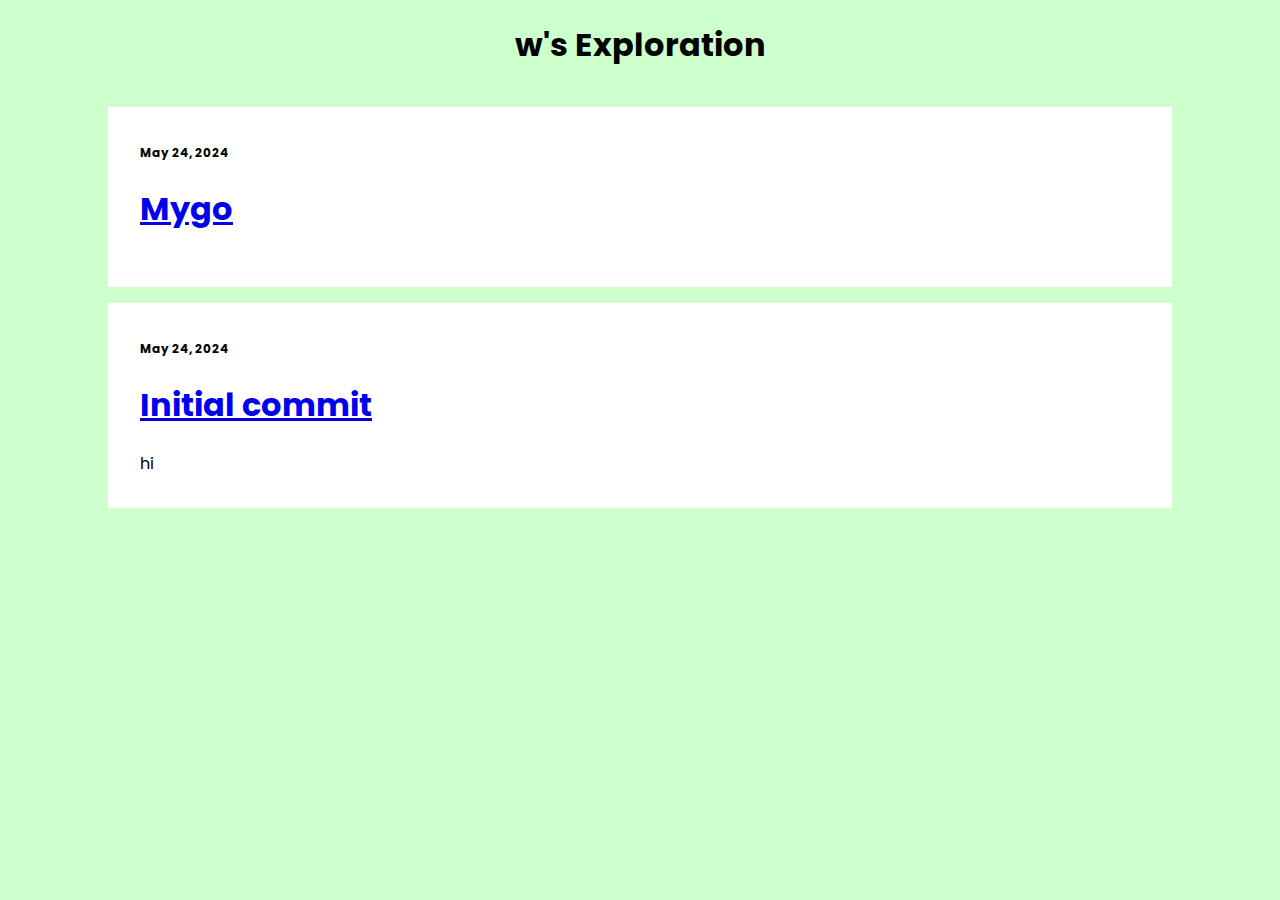
==== index.html @ 5b4bbf03 "20240524" ====
<!DOCTYPE html>
<html lang="en">
<head>
  <meta charset="utf-8">
  <meta http-equiv="X-UA-Compatible" content="IE=edge">
  <meta name="viewport" content="width=device-width, initial-scale=1.0">
  <meta name="csrf-token" content="OikUFx1GMx06XDZIPwIVBCFUE2MZUVNTsPlxwvIRTlo2JuaNk6D0Lgk6">
<title data-suffix=" · Phoenix Framework">Gallery · Phoenix Framework</title>
  <link phx-track-static rel="stylesheet" href="/assets/app.css">
</head>
<body id="body">
  <header>
    <h1><a href="/">w's Exploration</a></h1>
  </header>
<div class="gallery">
<span class="date">May 24, 2024</span>
<h1>
<a href="/2024/05/mygo">
  Mygo
</a>
</h1>
</div>
<div class="gallery">
<span class="date">May 24, 2024</span>
<h1>
<a href="/2024/05/new">
  Initial commit
</a>
</h1>
hi
</div>
  <div id="collection_view_back" style="display: none;"></div>
  <div id="collection_view" style="display: none;">
  <div>
  <input type="radio" name="collection_view" id="chk_a" checked>
  <input type="radio" name="collection_view" id="chk_b">
  <input type="radio" name="collection_view" id="chk_c">
  <input type="radio" name="collection_view" id="chk_d">
  <div id="collection_view_images">
    <img class="im_a" src="">
    <img class="im_b" src="">
    <img class="im_c" src="">
    <img class="im_d" src="">
  </div>
  <div id="collection_view_labels">
    <label for="chk_a">1</label>
    <label for="chk_b">2</label>
    <label for="chk_c">3</label>
    <label for="chk_d">4</label>
  </div>
  </div>
  </div>
  <footer>
  </footer>
  <script defer phx-track-static type="text/javascript" src="/assets/app.js"></script>
</body>
</html>
---- assets/app.css ----
@import"https://fonts.googleapis.com/css2?family=Poppins&display=swap";html{background-color:#cfc;color:#000;font-family:"Poppins",sans-serif}body{width:100%;flex:1;display:flex;flex-direction:column;margin:0;align-items:center;gap:1em}.gallery{padding:2em;background-color:#fff;width:min(1000px,100% - 6em)}#viewer{flex:1}.info{height:1em;flex:0;padding:.5em;border-top:1px solid #000;border-bottom:1px solid #000}#image_list{padding:.5em;display:flex;overflow-x:scroll;gap:.5em;overflow-y:hidden}.image>img{max-height:80px;max-width:100%}.image{cursor:pointer;border:2px solid rgba(0,0,0,0);display:flex;flex-direction:column;align-items:center;width:120px;padding:.25em}.image>span{overflow:hidden;text-overflow:ellipsis;width:100%;font-size:.9em}.image.selected{border:2px solid #2864dc}.collection{width:calc(100% - 1em);justify-content:center;display:inline-flex;height:17.5em;cursor:pointer;margin:.5em}.collection>div{box-shadow:0 0 4px rgba(0,0,0,.5);max-width:calc(100% - 1em);height:100%;display:flex;gap:.5em;padding:.5em}.collection>div>div{height:100%}.collection>div>div{min-width:0;overflow:hidden;justify-content:center;display:flex}.collection img{object-fit:scale-down;height:100%}#collection_view_back{background:rgba(0,0,0,.5);z-index:1;position:fixed;left:0;top:0;width:100%;height:100%}#collection_view{z-index:2;position:fixed;left:0;top:0;width:100%;height:100%;display:flex;justify-content:center;align-items:center}#collection_view>div{overflow:hidden;display:flex;flex-direction:column}#collection_view>div label{width:2em;background-color:#ccc;color:#000;cursor:unset;text-align:center}#collection_view>div img{max-width:calc(100vw - 8em);height:calc(100vh - 8em);max-height:calc(100vh - 8em);object-fit:contain}#collection_view input{display:none}#collection_view_images{background-color:#ccc;display:flex;min-width:0;min-height:0;flex:1;justify-content:center}#collection_view_labels{background-color:#bbb;display:flex}#chk_a:not(:checked)~div .im_a{display:none}#chk_a:not(:checked)~div label[for=chk_a]{cursor:pointer;background:none}#chk_b:not(:checked)~div .im_b{display:none}#chk_b:not(:checked)~div label[for=chk_b]{cursor:pointer;background:none}#chk_c:not(:checked)~div .im_c{display:none}#chk_c:not(:checked)~div label[for=chk_c]{cursor:pointer;background:none}#chk_d:not(:checked)~div .im_d{display:none}#chk_d:not(:checked)~div label[for=chk_d]{cursor:pointer;background:none}.date{font-size:.75em;font-weight:bold}header a{text-decoration:none;color:#000}
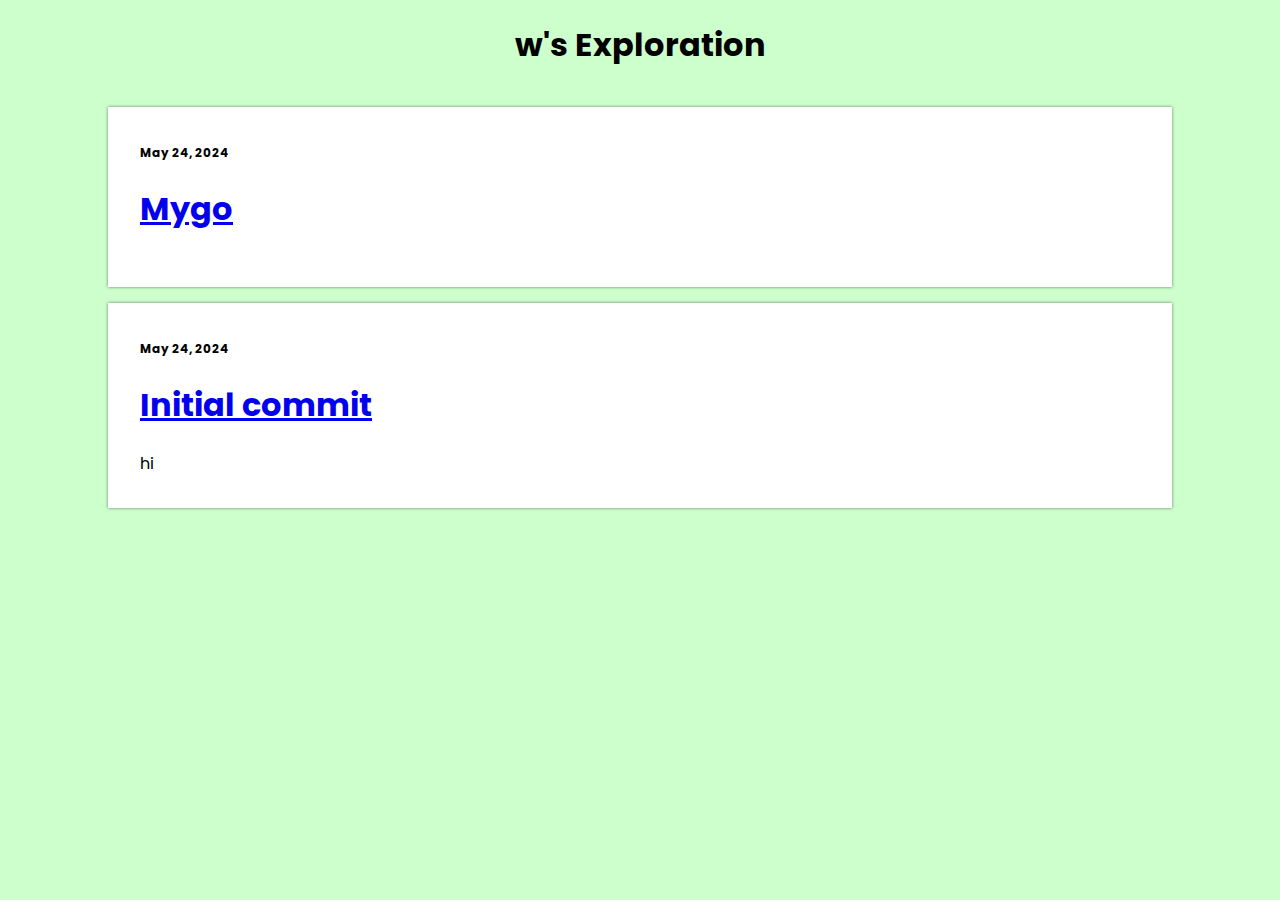
==== commit 23bc27ce: "title" ====
--- a/index.html
+++ b/index.html
@@ -4,8 +4,8 @@
   <meta charset="utf-8">
   <meta http-equiv="X-UA-Compatible" content="IE=edge">
   <meta name="viewport" content="width=device-width, initial-scale=1.0">
-  <meta name="csrf-token" content="OikUFx1GMx06XDZIPwIVBCFUE2MZUVNTsPlxwvIRTlo2JuaNk6D0Lgk6">
-<title data-suffix=" · Phoenix Framework">Gallery · Phoenix Framework</title>
+  <meta name="csrf-token" content="PlM9PycxRFt9DCA-BCY0N1giVRg4ByxUv0wzvW4l1IovWdUnnQbly5al">
+<title data-suffix=" · w&#39;s Exploration">Index · w&#39;s Exploration</title>
   <link phx-track-static rel="stylesheet" href="/assets/app.css">
 </head>
 <body id="body">
--- a/assets/app.css
+++ b/assets/app.css
@@ -1 +1 @@
-@import"https://fonts.googleapis.com/css2?family=Poppins&display=swap";html{background-color:#cfc;color:#000;font-family:"Poppins",sans-serif}body{width:100%;flex:1;display:flex;flex-direction:column;margin:0;align-items:center;gap:1em}.gallery{padding:2em;background-color:#fff;width:min(1000px,100% - 6em)}#viewer{flex:1}.info{height:1em;flex:0;padding:.5em;border-top:1px solid #000;border-bottom:1px solid #000}#image_list{padding:.5em;display:flex;overflow-x:scroll;gap:.5em;overflow-y:hidden}.image>img{max-height:80px;max-width:100%}.image{cursor:pointer;border:2px solid rgba(0,0,0,0);display:flex;flex-direction:column;align-items:center;width:120px;padding:.25em}.image>span{overflow:hidden;text-overflow:ellipsis;width:100%;font-size:.9em}.image.selected{border:2px solid #2864dc}.collection{width:calc(100% - 1em);justify-content:center;display:inline-flex;height:17.5em;cursor:pointer;margin:.5em}.collection>div{box-shadow:0 0 4px rgba(0,0,0,.5);max-width:calc(100% - 1em);height:100%;display:flex;gap:.5em;padding:.5em}.collection>div>div{height:100%}.collection>div>div{min-width:0;overflow:hidden;justify-content:center;display:flex}.collection img{object-fit:scale-down;height:100%}#collection_view_back{background:rgba(0,0,0,.5);z-index:1;position:fixed;left:0;top:0;width:100%;height:100%}#collection_view{z-index:2;position:fixed;left:0;top:0;width:100%;height:100%;display:flex;justify-content:center;align-items:center}#collection_view>div{overflow:hidden;display:flex;flex-direction:column}#collection_view>div label{width:2em;background-color:#ccc;color:#000;cursor:unset;text-align:center}#collection_view>div img{max-width:calc(100vw - 8em);height:calc(100vh - 8em);max-height:calc(100vh - 8em);object-fit:contain}#collection_view input{display:none}#collection_view_images{background-color:#ccc;display:flex;min-width:0;min-height:0;flex:1;justify-content:center}#collection_view_labels{background-color:#bbb;display:flex}#chk_a:not(:checked)~div .im_a{display:none}#chk_a:not(:checked)~div label[for=chk_a]{cursor:pointer;background:none}#chk_b:not(:checked)~div .im_b{display:none}#chk_b:not(:checked)~div label[for=chk_b]{cursor:pointer;background:none}#chk_c:not(:checked)~div .im_c{display:none}#chk_c:not(:checked)~div label[for=chk_c]{cursor:pointer;background:none}#chk_d:not(:checked)~div .im_d{display:none}#chk_d:not(:checked)~div label[for=chk_d]{cursor:pointer;background:none}.date{font-size:.75em;font-weight:bold}header a{text-decoration:none;color:#000}
+@import"https://fonts.googleapis.com/css2?family=Poppins&display=swap";html{background-color:#cfc;color:#000;font-family:"Poppins",sans-serif}body{width:100%;flex:1;display:flex;flex-direction:column;margin:0;align-items:center;gap:1em}.gallery{padding:2em;background-color:#fff;width:min(1000px,100% - 6em);box-shadow:0 0 3px rgba(0,0,0,.5)}#viewer{flex:1}.info{height:1em;flex:0;padding:.5em;border-top:1px solid #000;border-bottom:1px solid #000}#image_list{padding:.5em;display:flex;overflow-x:scroll;gap:.5em;overflow-y:hidden}.image>img{max-height:80px;max-width:100%}.image{cursor:pointer;border:2px solid rgba(0,0,0,0);display:flex;flex-direction:column;align-items:center;width:120px;padding:.25em}.image>span{overflow:hidden;text-overflow:ellipsis;width:100%;font-size:.9em}.image.selected{border:2px solid #2864dc}.collection{width:calc(100% - 1em);justify-content:center;display:inline-flex;height:17.5em;cursor:pointer;margin:.5em}.collection>div{box-shadow:0 0 4px rgba(0,0,0,.5);max-width:calc(100% - 1em);height:100%;display:flex;gap:.5em;padding:.5em}.collection>div>div{height:100%}.collection>div>div{min-width:0;overflow:hidden;justify-content:center;display:flex}.collection img{object-fit:scale-down;height:100%}#collection_view_back{background:rgba(0,0,0,.5);z-index:1;position:fixed;left:0;top:0;width:100%;height:100%}#collection_view{z-index:2;position:fixed;left:0;top:0;width:100%;height:100%;display:flex;justify-content:center;align-items:center}#collection_view>div{overflow:hidden;display:flex;flex-direction:column}#collection_view>div label{width:2em;background-color:#ccc;color:#000;cursor:unset;text-align:center}#collection_view>div img{max-width:calc(100vw - 8em);height:calc(100vh - 8em);max-height:calc(100vh - 8em);object-fit:contain}#collection_view input{display:none}#collection_view_images{background-color:#ccc;display:flex;min-width:0;min-height:0;flex:1;justify-content:center}#collection_view_labels{background-color:#bbb;display:flex}#chk_a:not(:checked)~div .im_a{display:none}#chk_a:not(:checked)~div label[for=chk_a]{cursor:pointer;background:none}#chk_b:not(:checked)~div .im_b{display:none}#chk_b:not(:checked)~div label[for=chk_b]{cursor:pointer;background:none}#chk_c:not(:checked)~div .im_c{display:none}#chk_c:not(:checked)~div label[for=chk_c]{cursor:pointer;background:none}#chk_d:not(:checked)~div .im_d{display:none}#chk_d:not(:checked)~div label[for=chk_d]{cursor:pointer;background:none}.date{font-size:.75em;font-weight:bold}header a{text-decoration:none;color:#000}
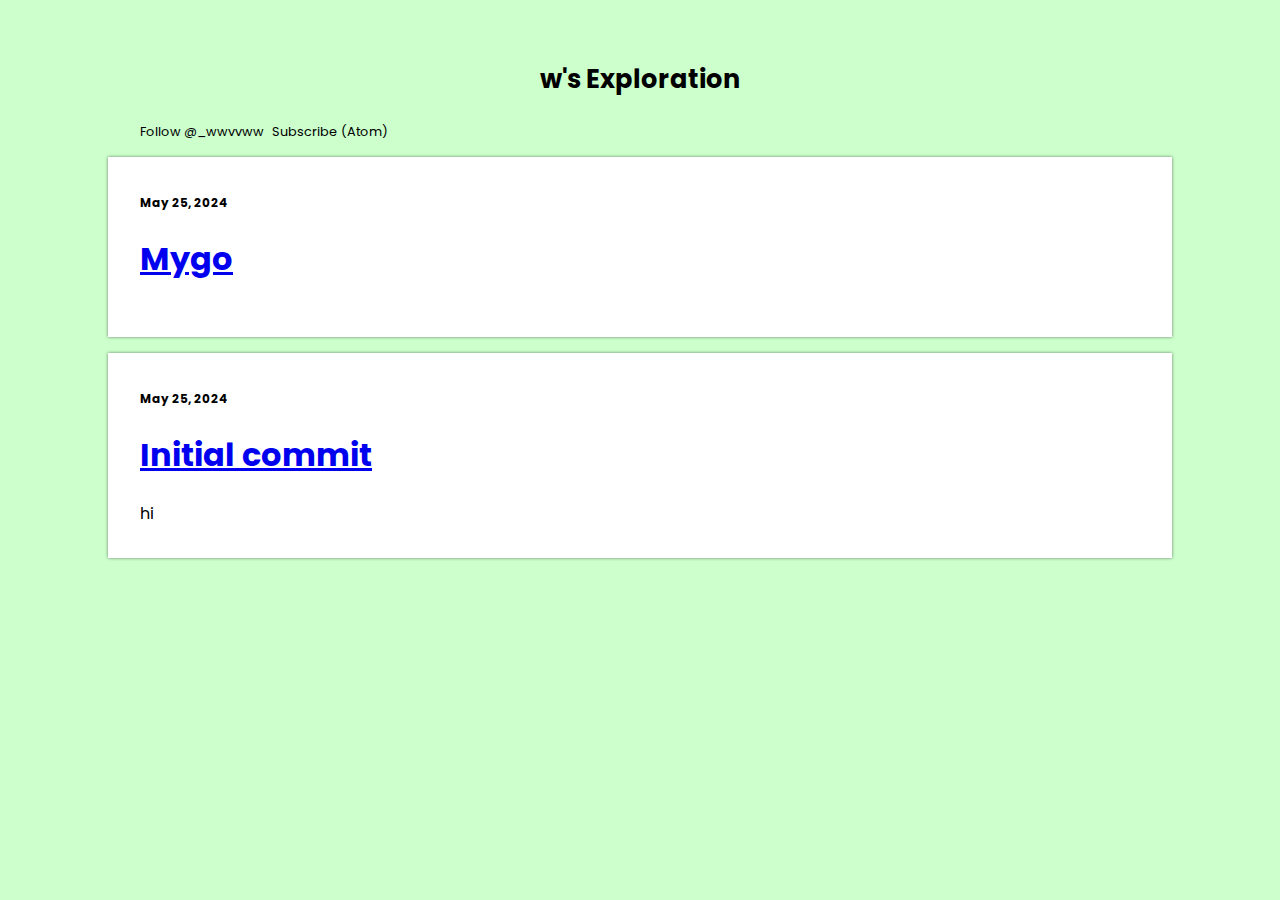
==== commit 96d92d4c: "20240525" ====
--- a/index.html
+++ b/index.html
@@ -4,16 +4,21 @@
   <meta charset="utf-8">
   <meta http-equiv="X-UA-Compatible" content="IE=edge">
   <meta name="viewport" content="width=device-width, initial-scale=1.0">
-  <meta name="csrf-token" content="PlM9PycxRFt9DCA-BCY0N1giVRg4ByxUv0wzvW4l1IovWdUnnQbly5al">
+  <meta name="csrf-token" content="QRQ4EAcJPSIbfCVwVFkLCDEqZg00NmA9-ayToFqPlNM376yPuePWQx1H">
+  <link rel="alternate" type="application/atom+xml" title="Posts" href="/atom.xml">
 <title data-suffix=" · w&#39;s Exploration">Index · w&#39;s Exploration</title>
   <link phx-track-static rel="stylesheet" href="/assets/app.css">
 </head>
 <body id="body">
   <header>
     <h1><a href="/">w's Exploration</a></h1>
+    <div>
+      <a href="https://twitter.com/_wwvvww?ref_src=twsrc%5Etfw" class="twitter-follow-button" data-show-count="false">Follow @_wwvvww</a><script async src="https://platform.twitter.com/widgets.js" charset="utf-8"></script>
+      <a href="/atom.xml">Subscribe (Atom)</a>
+    </div>
   </header>
 <div class="gallery">
-<span class="date">May 24, 2024</span>
+<span class="date">May 25, 2024</span>
 <h1>
 <a href="/2024/05/mygo">
   Mygo
@@ -21,7 +26,7 @@
 </h1>
 </div>
 <div class="gallery">
-<span class="date">May 24, 2024</span>
+<span class="date">May 25, 2024</span>
 <h1>
 <a href="/2024/05/new">
   Initial commit
--- a/assets/app.css
+++ b/assets/app.css
@@ -1 +1 @@
-@import"https://fonts.googleapis.com/css2?family=Poppins&display=swap";html{background-color:#cfc;color:#000;font-family:"Poppins",sans-serif}body{width:100%;flex:1;display:flex;flex-direction:column;margin:0;align-items:center;gap:1em}.gallery{padding:2em;background-color:#fff;width:min(1000px,100% - 6em);box-shadow:0 0 3px rgba(0,0,0,.5)}#viewer{flex:1}.info{height:1em;flex:0;padding:.5em;border-top:1px solid #000;border-bottom:1px solid #000}#image_list{padding:.5em;display:flex;overflow-x:scroll;gap:.5em;overflow-y:hidden}.image>img{max-height:80px;max-width:100%}.image{cursor:pointer;border:2px solid rgba(0,0,0,0);display:flex;flex-direction:column;align-items:center;width:120px;padding:.25em}.image>span{overflow:hidden;text-overflow:ellipsis;width:100%;font-size:.9em}.image.selected{border:2px solid #2864dc}.collection{width:calc(100% - 1em);justify-content:center;display:inline-flex;height:17.5em;cursor:pointer;margin:.5em}.collection>div{box-shadow:0 0 4px rgba(0,0,0,.5);max-width:calc(100% - 1em);height:100%;display:flex;gap:.5em;padding:.5em}.collection>div>div{height:100%}.collection>div>div{min-width:0;overflow:hidden;justify-content:center;display:flex}.collection img{object-fit:scale-down;height:100%}#collection_view_back{background:rgba(0,0,0,.5);z-index:1;position:fixed;left:0;top:0;width:100%;height:100%}#collection_view{z-index:2;position:fixed;left:0;top:0;width:100%;height:100%;display:flex;justify-content:center;align-items:center}#collection_view>div{overflow:hidden;display:flex;flex-direction:column}#collection_view>div label{width:2em;background-color:#ccc;color:#000;cursor:unset;text-align:center}#collection_view>div img{max-width:calc(100vw - 8em);height:calc(100vh - 8em);max-height:calc(100vh - 8em);object-fit:contain}#collection_view input{display:none}#collection_view_images{background-color:#ccc;display:flex;min-width:0;min-height:0;flex:1;justify-content:center}#collection_view_labels{background-color:#bbb;display:flex}#chk_a:not(:checked)~div .im_a{display:none}#chk_a:not(:checked)~div label[for=chk_a]{cursor:pointer;background:none}#chk_b:not(:checked)~div .im_b{display:none}#chk_b:not(:checked)~div label[for=chk_b]{cursor:pointer;background:none}#chk_c:not(:checked)~div .im_c{display:none}#chk_c:not(:checked)~div label[for=chk_c]{cursor:pointer;background:none}#chk_d:not(:checked)~div .im_d{display:none}#chk_d:not(:checked)~div label[for=chk_d]{cursor:pointer;background:none}.date{font-size:.75em;font-weight:bold}header a{text-decoration:none;color:#000}
+@import"https://fonts.googleapis.com/css2?family=Poppins&display=swap";html{background-color:#cfc;color:#000;font-family:"Poppins",sans-serif}body{width:100%;flex:1;display:flex;flex-direction:column;margin:0;align-items:center;gap:1em}body>*{padding:2em;width:min(1000px,100% - 6em)}.gallery{background-color:#fff;box-shadow:0 0 3px rgba(0,0,0,.5);overflow-x:hidden;word-wrap:break-word}#viewer{flex:1}.info{height:1em;flex:0;padding:.5em;border-top:1px solid #000;border-bottom:1px solid #000}#image_list{padding:.5em;display:flex;overflow-x:scroll;gap:.5em;overflow-y:hidden}.image>img{max-height:80px;max-width:100%}.image{cursor:pointer;border:2px solid rgba(0,0,0,0);display:flex;flex-direction:column;align-items:center;width:120px;padding:.25em}.image>span{overflow:hidden;text-overflow:ellipsis;width:100%;font-size:.9em}.image.selected{border:2px solid #2864dc}.collection{width:calc(100% - 1em);justify-content:center;display:inline-flex;height:min(24vw,16em);cursor:pointer;margin:.5em}.collection>div{box-shadow:0 0 4px rgba(0,0,0,.5);max-width:calc(100% - 1em);height:100%;display:flex;gap:.5em;padding:.5em}.collection>div>div{height:100%}.collection>div>div{min-width:0;overflow:hidden;justify-content:center;display:flex}.collection img{object-fit:scale-down;height:100%}#collection_view_back{background:rgba(0,0,0,.5);z-index:1;position:fixed;left:0;top:0;width:100%;height:100%}#collection_view{z-index:2;position:fixed;left:0;top:0;width:100%;height:100%;display:flex;justify-content:center;align-items:center}#collection_view>div{overflow:hidden;display:flex;flex-direction:column}#collection_view>div label{width:2em;background-color:#ccc;color:#000;cursor:unset;text-align:center}#collection_view>div img{max-width:calc(100vw - 4em);height:calc(100vh - 4em);max-height:calc(100vh - 4em);object-fit:contain}#collection_view input{display:none}#collection_view_images{background-color:#ccc;display:flex;min-width:0;min-height:0;flex:1;justify-content:center}#collection_view_labels{background-color:#bbb;display:flex}#chk_a:not(:checked)~div .im_a{display:none}#chk_a:not(:checked)~div label[for=chk_a]{cursor:pointer;background:none}#chk_b:not(:checked)~div .im_b{display:none}#chk_b:not(:checked)~div label[for=chk_b]{cursor:pointer;background:none}#chk_c:not(:checked)~div .im_c{display:none}#chk_c:not(:checked)~div label[for=chk_c]{cursor:pointer;background:none}#chk_d:not(:checked)~div .im_d{display:none}#chk_d:not(:checked)~div label[for=chk_d]{cursor:pointer;background:none}.date{font-size:.75em;font-weight:bold}header{display:flex;flex-direction:column;align-items:center;padding-bottom:0}header a{text-decoration:none;color:#000;font-size:.8em}header>div{width:100%;display:flex;gap:.5em}iframe{max-width:100%}footer{padding:0}
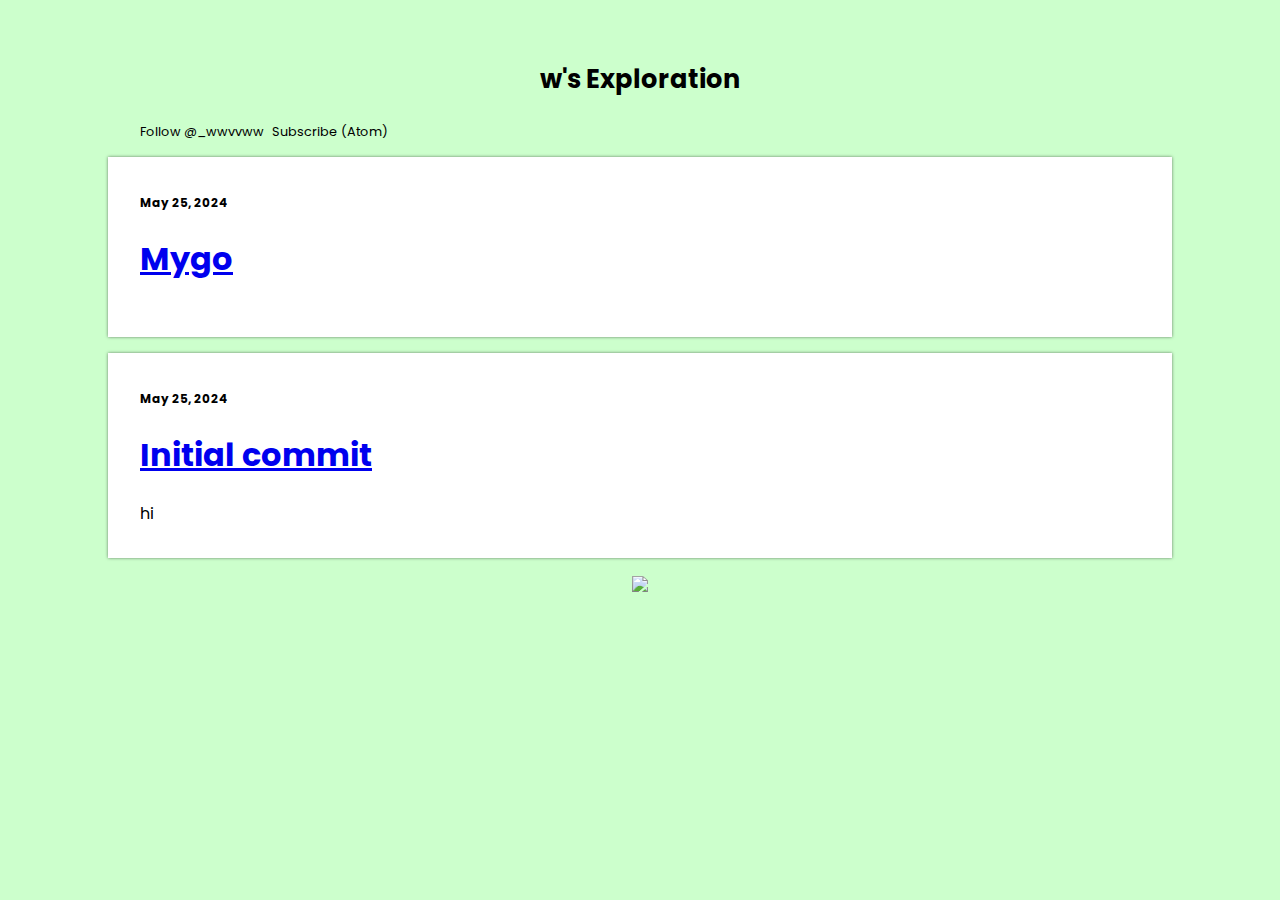
==== commit 239d8e9f: "counter" ====
--- a/index.html
+++ b/index.html
@@ -3,8 +3,8 @@
 <head>
   <meta charset="utf-8">
   <meta http-equiv="X-UA-Compatible" content="IE=edge">
-  <meta name="viewport" content="width=device-width, initial-scale=1.0">
-  <meta name="csrf-token" content="QRQ4EAcJPSIbfCVwVFkLCDEqZg00NmA9-ayToFqPlNM376yPuePWQx1H">
+  <meta name="viewport" content="width=device-width, initial-scale=1.0, minimum-scale=1.0, maximum-scale=40.0">
+  <meta name="csrf-token" content="WhxmFT0_DAcaHQ0DJwABahZ4CiFpKg4w013xNuICTJnNws5YN99VYEGq">
   <link rel="alternate" type="application/atom+xml" title="Posts" href="/atom.xml">
 <title data-suffix=" · w&#39;s Exploration">Index · w&#39;s Exploration</title>
   <link phx-track-static rel="stylesheet" href="/assets/app.css">
@@ -34,6 +34,11 @@
 </h1>
 hi
 </div>
+<div>
+<object type="image/svg+xml" data="https://counter.grass.moe/grass.moe:index?theme=rule34">
+<img src="https://counter.grass.moe/grass.moe:index?theme=rule34">
+</object>
+</div>
   <div id="collection_view_back" style="display: none;"></div>
   <div id="collection_view" style="display: none;">
   <div>
--- a/assets/app.css
+++ b/assets/app.css
@@ -1 +1 @@
-@import"https://fonts.googleapis.com/css2?family=Poppins&display=swap";html{background-color:#cfc;color:#000;font-family:"Poppins",sans-serif}body{width:100%;flex:1;display:flex;flex-direction:column;margin:0;align-items:center;gap:1em}body>*{padding:2em;width:min(1000px,100% - 6em)}.gallery{background-color:#fff;box-shadow:0 0 3px rgba(0,0,0,.5);overflow-x:hidden;word-wrap:break-word}#viewer{flex:1}.info{height:1em;flex:0;padding:.5em;border-top:1px solid #000;border-bottom:1px solid #000}#image_list{padding:.5em;display:flex;overflow-x:scroll;gap:.5em;overflow-y:hidden}.image>img{max-height:80px;max-width:100%}.image{cursor:pointer;border:2px solid rgba(0,0,0,0);display:flex;flex-direction:column;align-items:center;width:120px;padding:.25em}.image>span{overflow:hidden;text-overflow:ellipsis;width:100%;font-size:.9em}.image.selected{border:2px solid #2864dc}.collection{width:calc(100% - 1em);justify-content:center;display:inline-flex;height:min(24vw,16em);cursor:pointer;margin:.5em}.collection>div{box-shadow:0 0 4px rgba(0,0,0,.5);max-width:calc(100% - 1em);height:100%;display:flex;gap:.5em;padding:.5em}.collection>div>div{height:100%}.collection>div>div{min-width:0;overflow:hidden;justify-content:center;display:flex}.collection img{object-fit:scale-down;height:100%}#collection_view_back{background:rgba(0,0,0,.5);z-index:1;position:fixed;left:0;top:0;width:100%;height:100%}#collection_view{z-index:2;position:fixed;left:0;top:0;width:100%;height:100%;display:flex;justify-content:center;align-items:center}#collection_view>div{overflow:hidden;display:flex;flex-direction:column}#collection_view>div label{width:2em;background-color:#ccc;color:#000;cursor:unset;text-align:center}#collection_view>div img{max-width:calc(100vw - 4em);height:calc(100vh - 4em);max-height:calc(100vh - 4em);object-fit:contain}#collection_view input{display:none}#collection_view_images{background-color:#ccc;display:flex;min-width:0;min-height:0;flex:1;justify-content:center}#collection_view_labels{background-color:#bbb;display:flex}#chk_a:not(:checked)~div .im_a{display:none}#chk_a:not(:checked)~div label[for=chk_a]{cursor:pointer;background:none}#chk_b:not(:checked)~div .im_b{display:none}#chk_b:not(:checked)~div label[for=chk_b]{cursor:pointer;background:none}#chk_c:not(:checked)~div .im_c{display:none}#chk_c:not(:checked)~div label[for=chk_c]{cursor:pointer;background:none}#chk_d:not(:checked)~div .im_d{display:none}#chk_d:not(:checked)~div label[for=chk_d]{cursor:pointer;background:none}.date{font-size:.75em;font-weight:bold}header{display:flex;flex-direction:column;align-items:center;padding-bottom:0}header a{text-decoration:none;color:#000;font-size:.8em}header>div{width:100%;display:flex;gap:.5em}iframe{max-width:100%}footer{padding:0}
+@import"https://fonts.googleapis.com/css2?family=Poppins&display=swap";html{background-color:#cfc;color:#000;font-family:"Poppins",sans-serif}body{width:100%;flex:1;display:flex;flex-direction:column;margin:0;align-items:center;gap:1em;overflow-x:hidden}.gallery,header{padding:2em;width:min(1000px,100% - 2em)}.gallery{background-color:#fff;box-shadow:0 0 3px rgba(0,0,0,.5);overflow-x:hidden;word-wrap:break-word}#viewer{flex:1}.info{height:1em;flex:0;padding:.5em;border-top:1px solid #000;border-bottom:1px solid #000}#image_list{padding:.5em;display:flex;overflow-x:scroll;gap:.5em;overflow-y:hidden}.image>img{max-height:80px;max-width:100%}.image{cursor:pointer;border:2px solid rgba(0,0,0,0);display:flex;flex-direction:column;align-items:center;width:120px;padding:.25em}.image>span{overflow:hidden;text-overflow:ellipsis;width:100%;font-size:.9em}.image.selected{border:2px solid #2864dc}.collection{width:calc(100% - 1em);justify-content:center;display:inline-flex;height:min(24vw,16em);cursor:pointer;margin:.5em}.collection>div{box-shadow:0 0 4px rgba(0,0,0,.5);max-width:calc(100% - 1em);height:100%;display:flex;gap:.5em;padding:.5em}.collection>div>div{height:100%}.collection>div>div{min-width:0;overflow:hidden;justify-content:center;display:flex}.collection img{object-fit:scale-down;height:100%}#collection_view_back{background:rgba(0,0,0,.5);z-index:1;position:fixed;left:0;top:0;width:100%;height:100%}#collection_view{z-index:2;position:fixed;left:0;top:0;width:100%;height:100%;display:flex;justify-content:center;align-items:center}#collection_view>div{overflow:hidden;display:flex;flex-direction:column}#collection_view>div label{width:2em;background-color:#ccc;color:#000;cursor:unset;text-align:center}#collection_view>div img{max-width:calc(100vw - 4em);height:calc(100vh - 8em);max-height:calc(100vh - 8em);object-fit:contain}#collection_view input{display:none}#collection_view_images{background-color:#ccc;display:flex;min-width:0;min-height:0;flex:1;justify-content:center}#collection_view_labels{background-color:#bbb;display:flex}#chk_a:not(:checked)~div .im_a{display:none}#chk_a:not(:checked)~div label[for=chk_a]{cursor:pointer;background:none}#chk_b:not(:checked)~div .im_b{display:none}#chk_b:not(:checked)~div label[for=chk_b]{cursor:pointer;background:none}#chk_c:not(:checked)~div .im_c{display:none}#chk_c:not(:checked)~div label[for=chk_c]{cursor:pointer;background:none}#chk_d:not(:checked)~div .im_d{display:none}#chk_d:not(:checked)~div label[for=chk_d]{cursor:pointer;background:none}.date{font-size:.75em;font-weight:bold}header{display:flex;flex-direction:column;align-items:center;padding-bottom:0}header a{text-decoration:none;color:#000;font-size:.8em}header>div{width:100%;display:flex;gap:.5em}iframe{max-width:100%}footer{padding:0}
